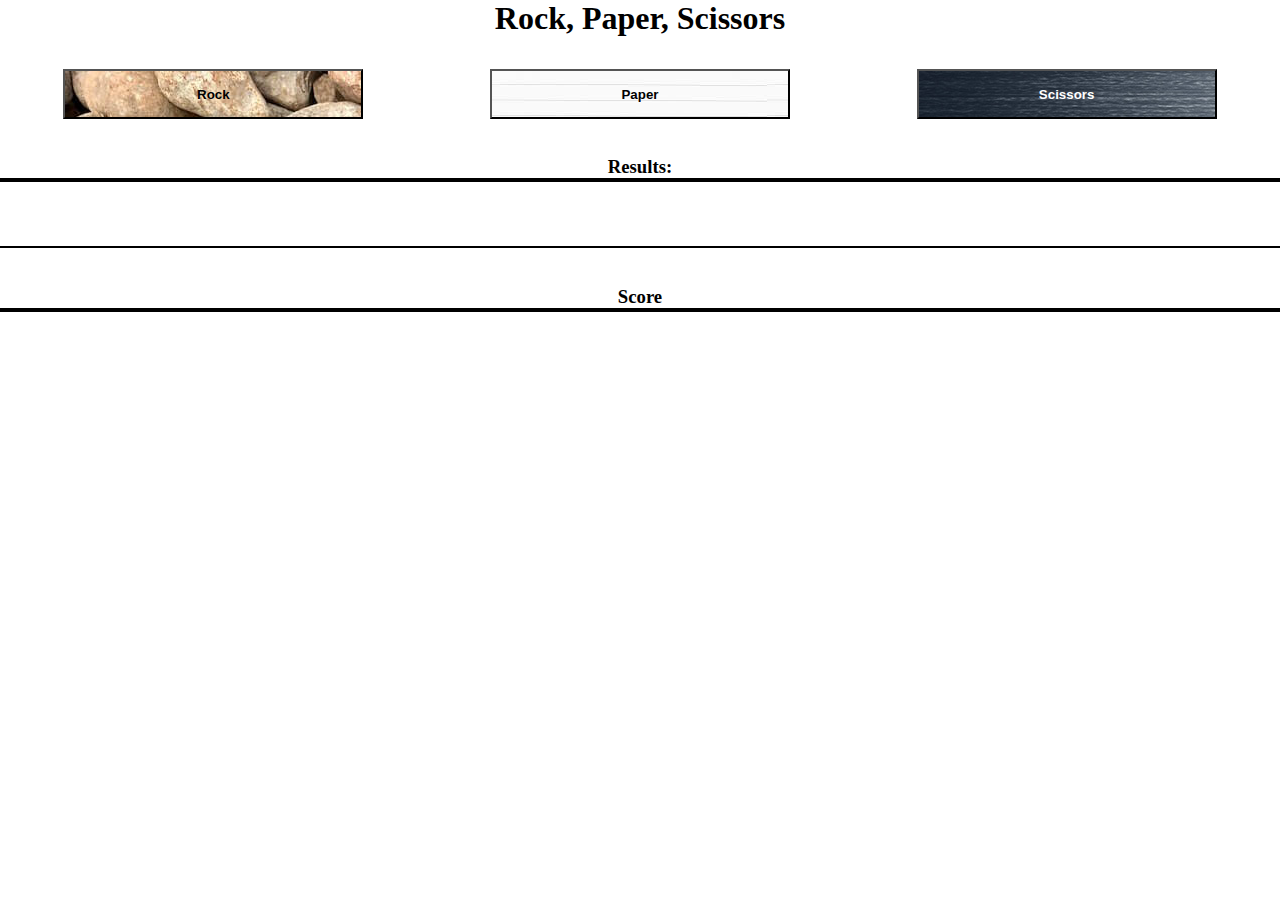
==== index.html @ c6b2f630 "Rename main.html to index.html" ====
<!DOCTYPE html>
<html lang="en">
<head>
    <link rel="stylesheet" href="style.css">
    <meta charset="UTF-8">
    <meta http-equiv="X-UA-Compatible" content="IE=edge">
    <meta name="viewport" content="width=device-width, initial-scale=1.0">
    <title>Document</title>
</head>
<body>
    <h1>Rock, Paper, Scissors</h1>
    
    <main>
        <div class="choices">
           <button class="rock" >Rock</button>
           <button class="paper" onclick ="game('paper')">Paper</button>
           <button class="scissors">Scissors</button>
        </div>
        <h3>Results: </h3>
        <div class = "result">
            <div class="show"></div>
            <div class="status"></div>
        </div>

        <h3>Score</h3>
        <div class="game">
            <div class="round"></div>
            <div class="score"></div>
            <div class="end"></div>
        </div>
    </main>
    
</body>
<script src="rps.js"></script>
</html>
---- style.css ----
* {
    margin: 0;
}

h1 {
    text-align: center;
}

h3 {
    text-align: center;
    border-bottom: 4px solid black;
    margin-top: 2em;
}

button {
    width: 300px;
    height: 50px;
}

button:hover {
    background-image: none;
    background-color: gray;
}

.rock {
    background-image: url("/imgs/rock.jpeg");
    font-weight: 700;
}

.paper {
    background-image: url("/imgs/paper.jpeg");
    font-weight: 700;
}

.scissors {
    background-image: url("/imgs/scissors.jpg");
    color: white;
    font-weight: 700;
}

.choices {
    display: flex;
    justify-content: space-around;
    margin-top: 2em;
}

.result {
    display: flex;
    margin-top: 2em;
    min-width: 50%;
    font-size: 2em;
    font-weight: bold;
    border: 1px solid;
    justify-content: center;
    flex-direction: column;
    
}

.show {
    display: flex;
    font: 1em sans-serif;
    justify-content: center;

}

.status {
  display: flex;
  justify-content: center;
}
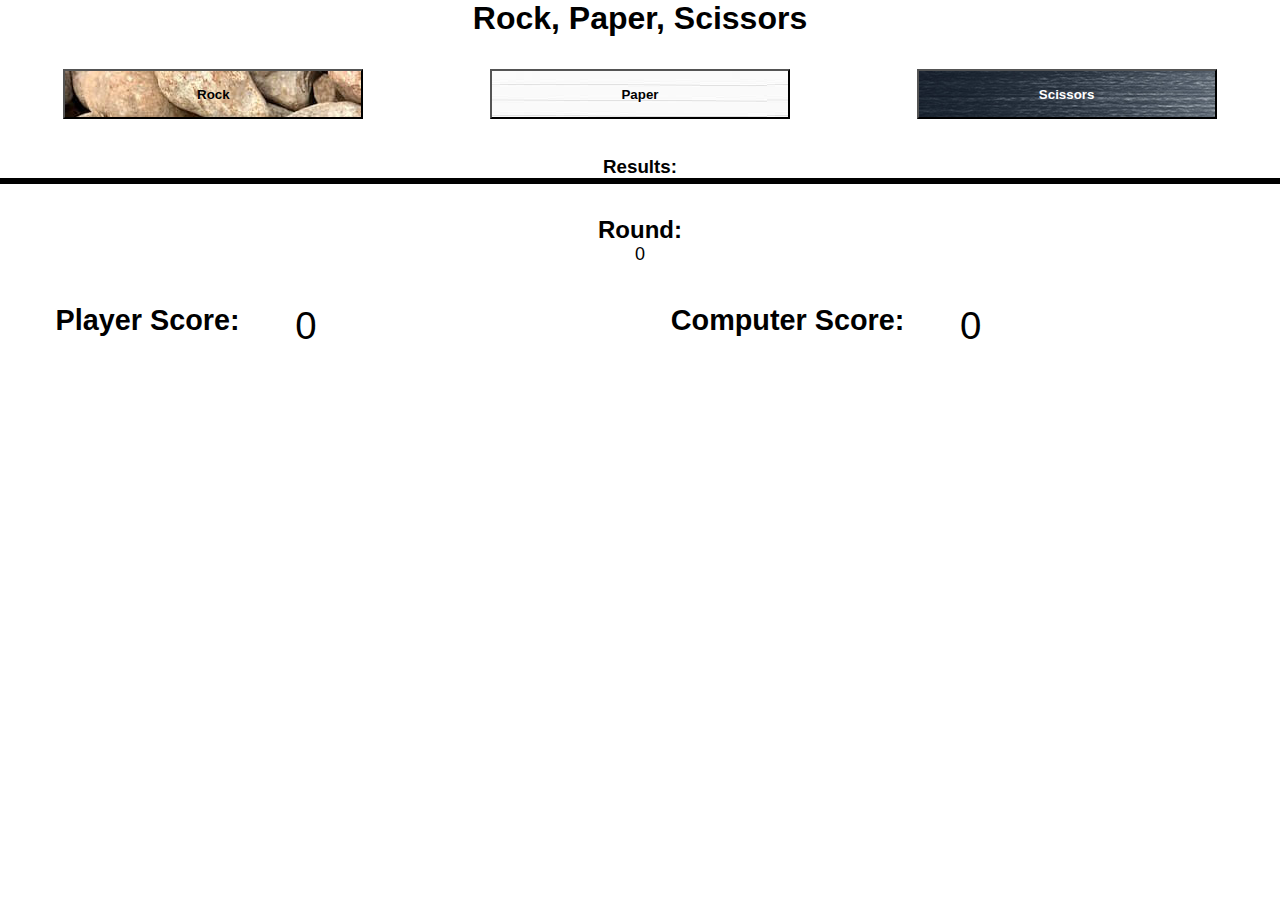
==== commit a528552c: "Update index.html" ====
--- a/index.html
+++ b/index.html
@@ -13,7 +13,7 @@
     <main>
         <div class="choices">
            <button class="rock" >Rock</button>
-           <button class="paper" onclick ="game('paper')">Paper</button>
+           <button class="paper">Paper</button>
            <button class="scissors">Scissors</button>
         </div>
         <h3>Results: </h3>
@@ -21,11 +21,16 @@
             <div class="show"></div>
             <div class="status"></div>
         </div>
-
-        <h3>Score</h3>
+        <h2>Round: </h2>
+            <div class="round"></div>
         <div class="game">
-            <div class="round"></div>
-            <div class="score"></div>
+            
+        
+            <h2>Player Score:</h2>
+            <div class="player-score"></div>
+            <h2>Computer Score:</h2>
+            <div class="comp-score"></div>
+        
             <div class="end"></div>
         </div>
     </main>
--- a/style.css
+++ b/style.css
@@ -1,11 +1,16 @@
 * {
     margin: 0;
+    font-family: Impact, Haettenschweiler, 'Arial Narrow Bold', sans-serif;
 }
 
 h1 {
     text-align: center;
 }
 
+h2 {
+    margin: 0 auto;
+    text-align: center;
+}
 h3 {
     text-align: center;
     border-bottom: 4px solid black;
@@ -44,9 +49,35 @@
     margin-top: 2em;
 }
 
+.game {
+    display: flex;
+    margin-top: 2em;
+    font-size: larger;
+}
+
+.round {
+    min-width: 25%;
+    text-align: center;
+    font-size: large;
+}
+
+.player-score {
+    display: flex;
+    min-width: 25%;
+    align-items: center;
+    font-size: 2em;
+}
+
+.comp-score {
+    display: flex;
+    align-items: center;
+    min-width: 25%;
+    font-size: 2em;
+}
+
 .result {
     display: flex;
-    margin-top: 2em;
+    margin: 0 0 1em 0;
     min-width: 50%;
     font-size: 2em;
     font-weight: bold;
